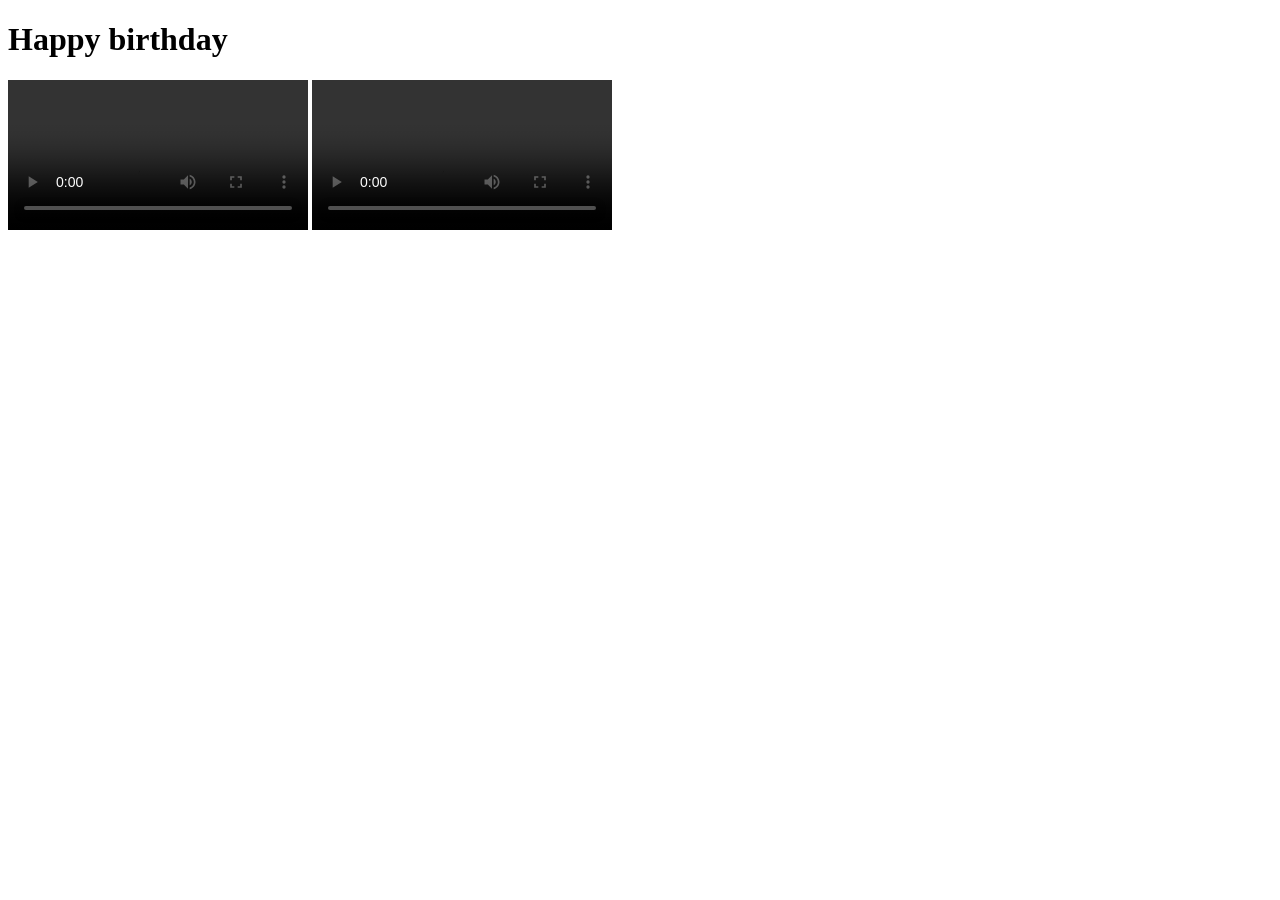
==== index.html @ 8ef8ae6d "changing file name" ====
<!DOCTYPE html>
<html lang="en">
  <head>
    <meta charset="utf-8">
    <meta http-equiv="X-UA-Compatible" content="IE=edge">
    <meta name="viewport" content="width=device-width, initial-scale=1">

    <title>Binoo King</title>
    <link rel="stylesheet" href="/Users/admin/Desktop/VS code/arzelir.css">
  </head>  
  <body>
    <h1>
      Happy birthday
    </h1>

    <video controls>
  <source src="video1.mp4" type="video/mp4">
</video>

<video controls>
<source src="video2.mp4" type="video/mp4">
</video>

  </body>
</html>
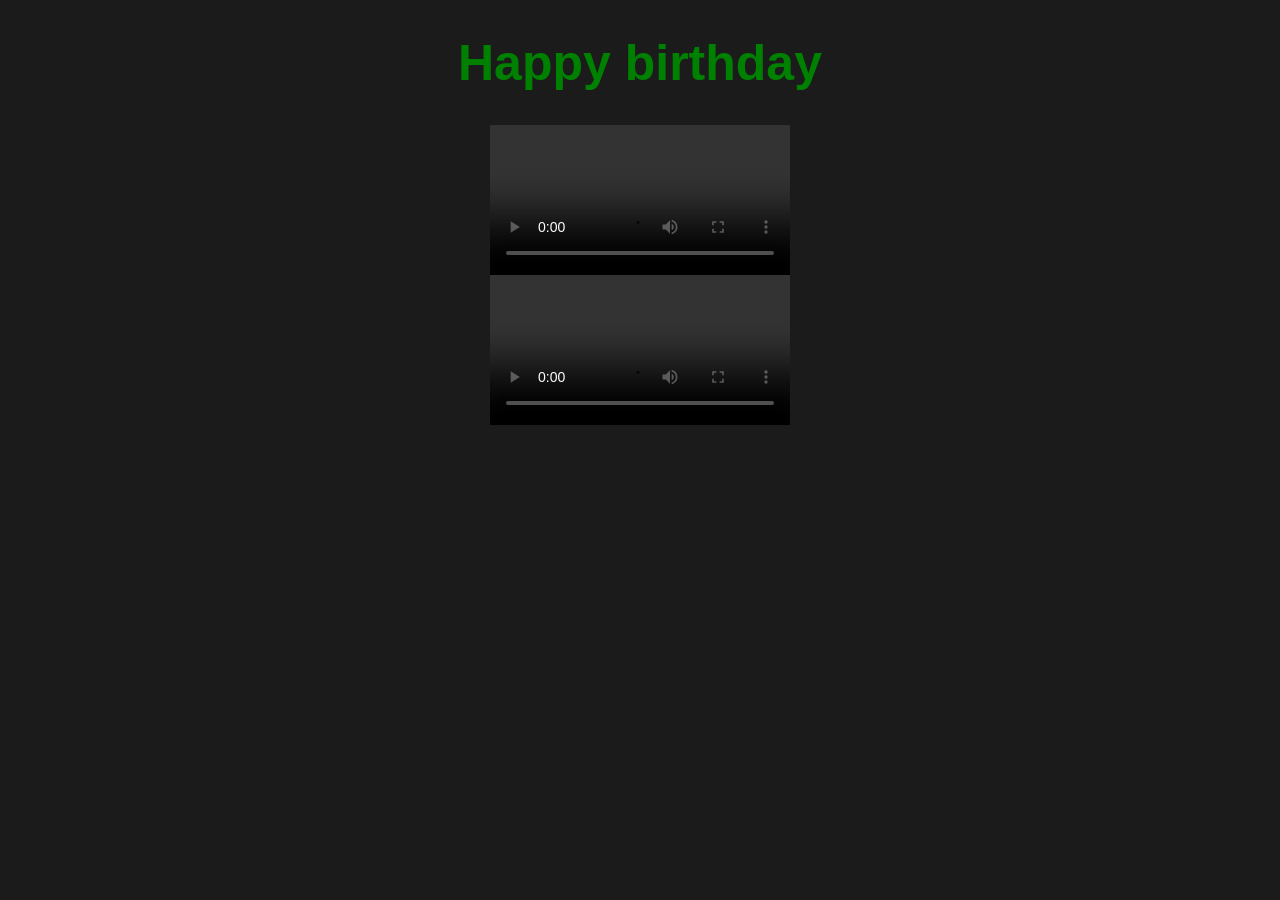
==== commit 4206f7a5: "linking files" ====
--- a/index.html
+++ b/index.html
@@ -6,7 +6,7 @@
     <meta name="viewport" content="width=device-width, initial-scale=1">
 
     <title>Binoo King</title>
-    <link rel="stylesheet" href="/Users/admin/Desktop/VS code/arzelir.css">
+    <link rel="stylesheet" href="arzelir.css">
   </head>  
   <body>
     <h1>
--- a/arzelir.css
+++ b/arzelir.css
@@ -0,0 +1,83 @@
+
+body {
+    font-family: "Benton Sans", "Helvetica Neue", helvetica, arial, sans-serif;
+    margin: 2em;
+    background-color: #1b1b1b;
+  }
+  
+  h1 {
+    color: green;
+    text-align: center;
+    font-size: 50px;
+
+  }
+  
+  h2 {
+    color: aqua;
+    text-align: center;
+  }
+  
+  p {
+    font-family: verdana;
+    font-size: 20px;
+    color: green;
+    text-align: center;
+  }
+
+  div
+  {
+display:block;
+margin: 0 auto;
+min-height: fit-content;
+max-width:fit-content;
+
+  }
+  #color
+  {
+    background-color: #1f1f1f;
+  }
+
+.button
+{
+  display: block;
+  padding: 25px;
+  border-width: 2px;
+  border-color: #fec035;
+  display:inline-block;
+  font-size: 25px;
+  text-align: center;
+  background-color: green;
+  margin: 4px 2px;
+
+}
+
+  a
+  {
+    color:#fec035;
+display: block;
+text-align: center;
+font-size: 25px;
+
+
+  }
+
+  a:hover
+  
+  {
+color: blue;
+  }
+
+
+  video
+  {
+display:block;
+margin: 0 auto;
+width: 800;
+  }
+
+  video
+  {
+    display:block;
+margin: 0 auto;
+width: 800;
+  }
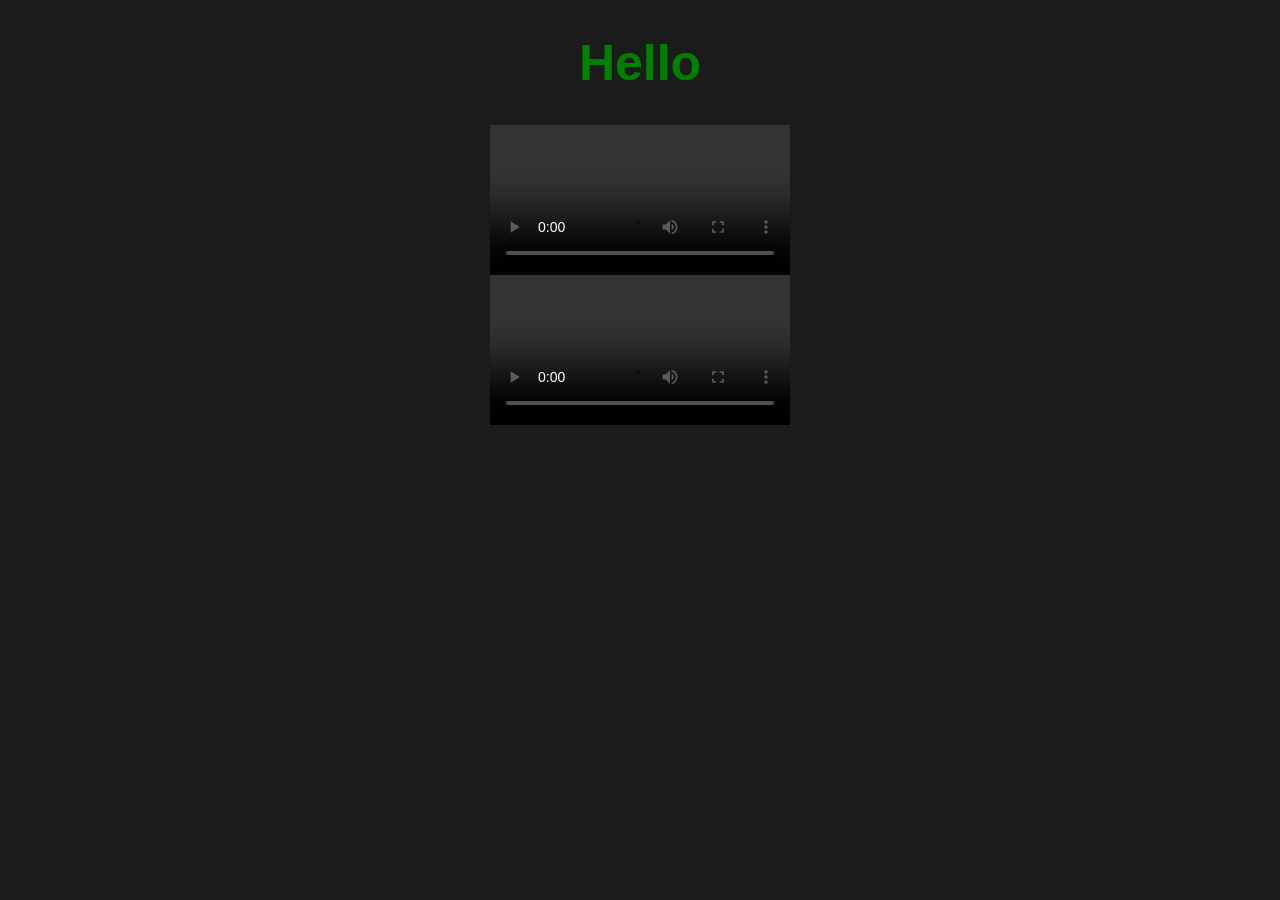
==== commit 87f1965e: "Update index.html" ====
--- a/index.html
+++ b/index.html
@@ -10,7 +10,7 @@
   </head>  
   <body>
     <h1>
-      Happy birthday
+      Hello
     </h1>
 
     <video controls>
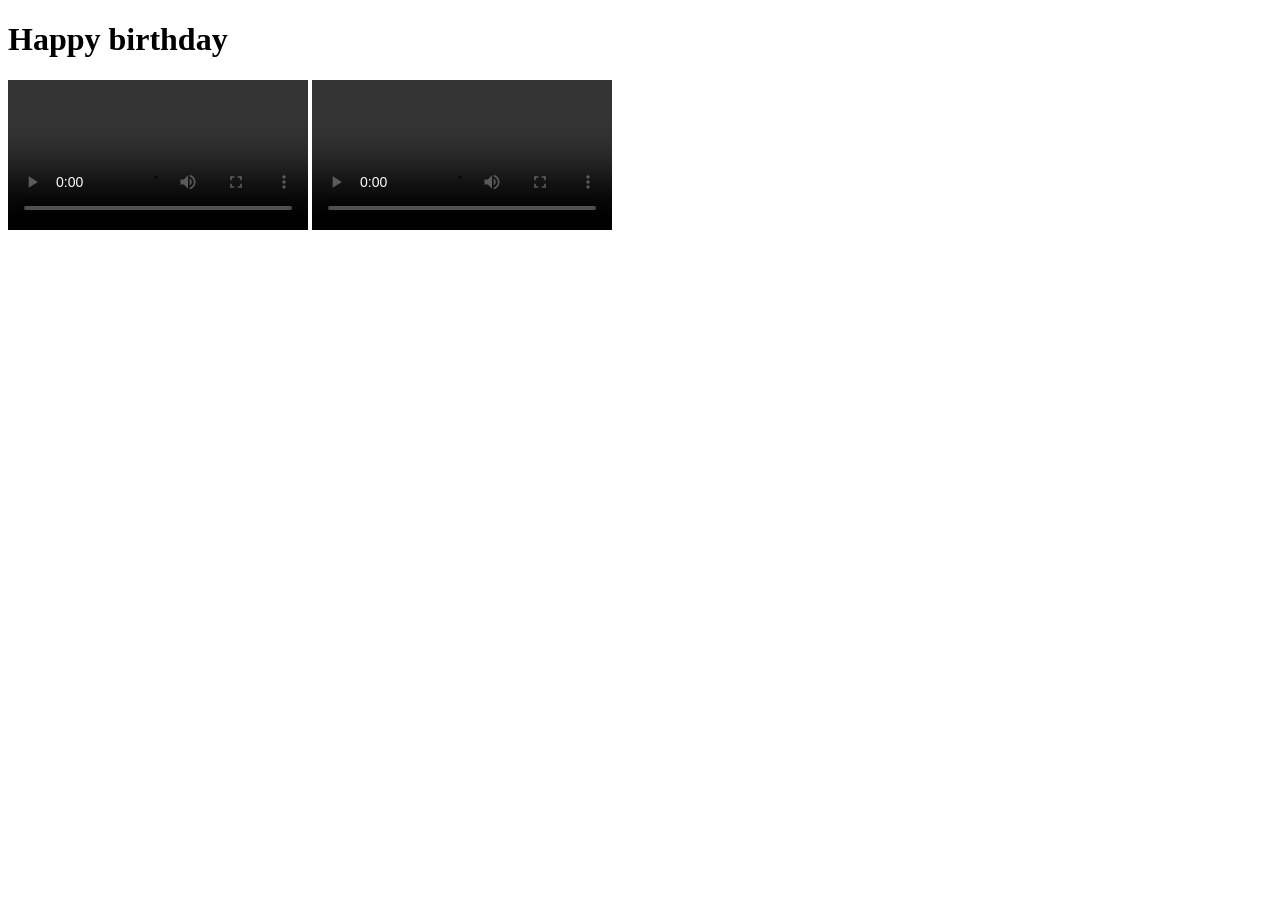
==== commit 8c406ce5: "updates" ====
--- a/index.html
+++ b/index.html
@@ -6,11 +6,11 @@
     <meta name="viewport" content="width=device-width, initial-scale=1">
 
     <title>Binoo King</title>
-    <link rel="stylesheet" href="arzelir.css">
+    <link rel="stylesheet" href="/Users/admin/Desktop/VS code/arzelir.css">
   </head>  
   <body>
     <h1>
-      Hello
+      Happy birthday
     </h1>
 
     <video controls>
@@ -23,5 +23,3 @@
 
   </body>
 </html>
-
-
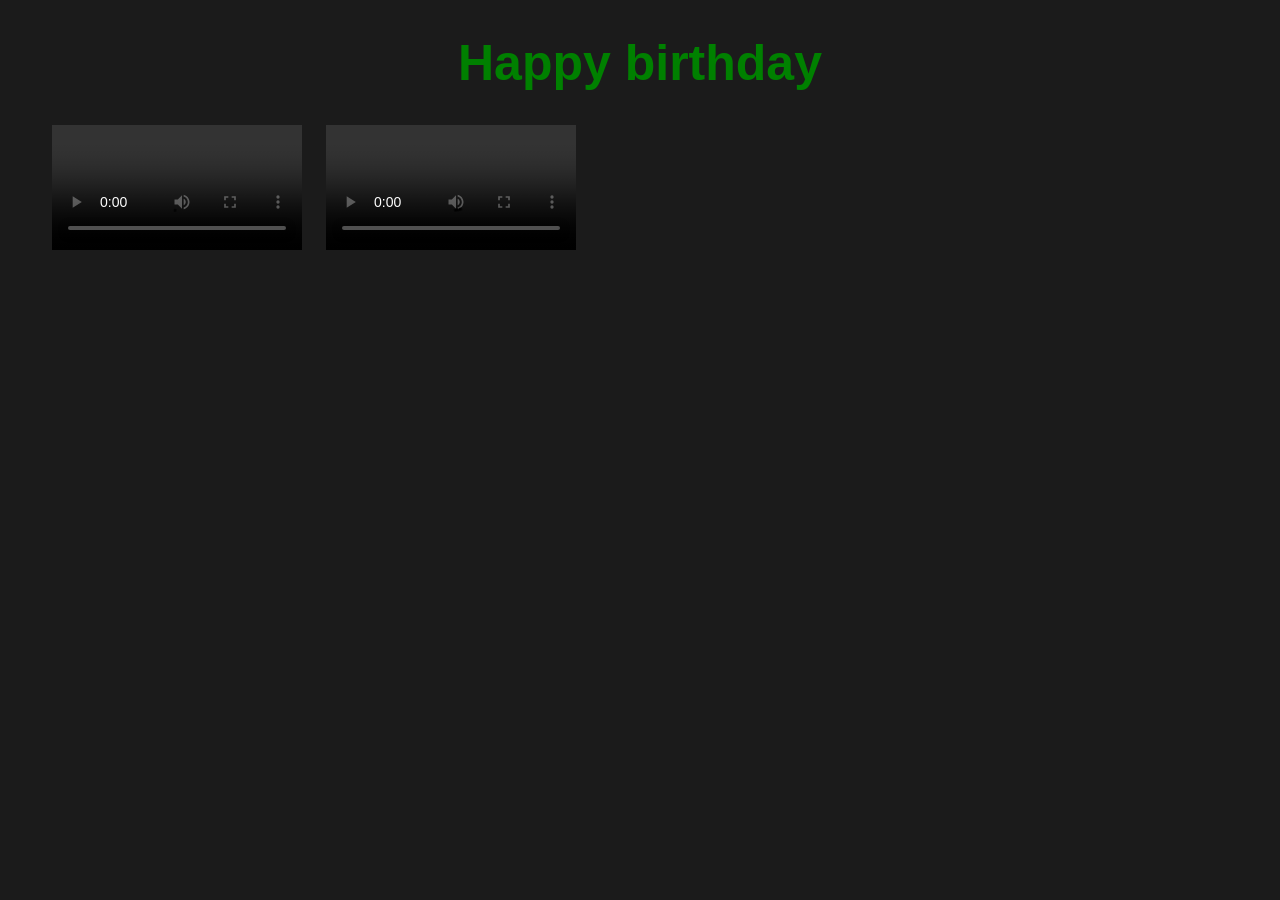
==== commit 419b3611: "linking css" ====
--- a/index.html
+++ b/index.html
@@ -6,7 +6,7 @@
     <meta name="viewport" content="width=device-width, initial-scale=1">
 
     <title>Binoo King</title>
-    <link rel="stylesheet" href="/Users/admin/Desktop/VS code/arzelir.css">
+    <link rel="stylesheet" href="arzelir.css">
   </head>  
   <body>
     <h1>
--- a/arzelir.css
+++ b/arzelir.css
@@ -0,0 +1,76 @@
+
+body {
+    font-family: "Benton Sans", "Helvetica Neue", helvetica, arial, sans-serif;
+    margin: 2em;
+    background-color: #1b1b1b;
+  }
+  
+  h1 {
+    color: green;
+    text-align: center;
+    font-size: 50px;
+
+  }
+  
+  h2 {
+    color: aqua;
+    text-align: center;
+  }
+  
+  p {
+    font-family: verdana;
+    font-size: 20px;
+    color: green;
+    text-align: center;
+  }
+
+  div
+  {
+display:block;
+margin: 0 auto;
+min-height: fit-content;
+max-width:fit-content;
+
+  }
+  #color
+  {
+    background-color: #1f1f1f;
+  }
+
+.button
+{
+  display: block;
+  padding: 25px;
+  border-width: 2px;
+  border-color: #fec035;
+  display:inline-block;
+  font-size: 25px;
+  text-align: center;
+  background-color: green;
+  margin: 4px 2px;
+
+}
+
+  a
+  {
+    color:#fec035;
+display: block;
+text-align: center;
+font-size: 25px;
+
+
+  }
+
+  a:hover
+  
+  {
+color: blue;
+  }
+
+
+  video
+  {
+margin: 20 auto;
+padding-left: 20px;
+width: 250px;
+  }
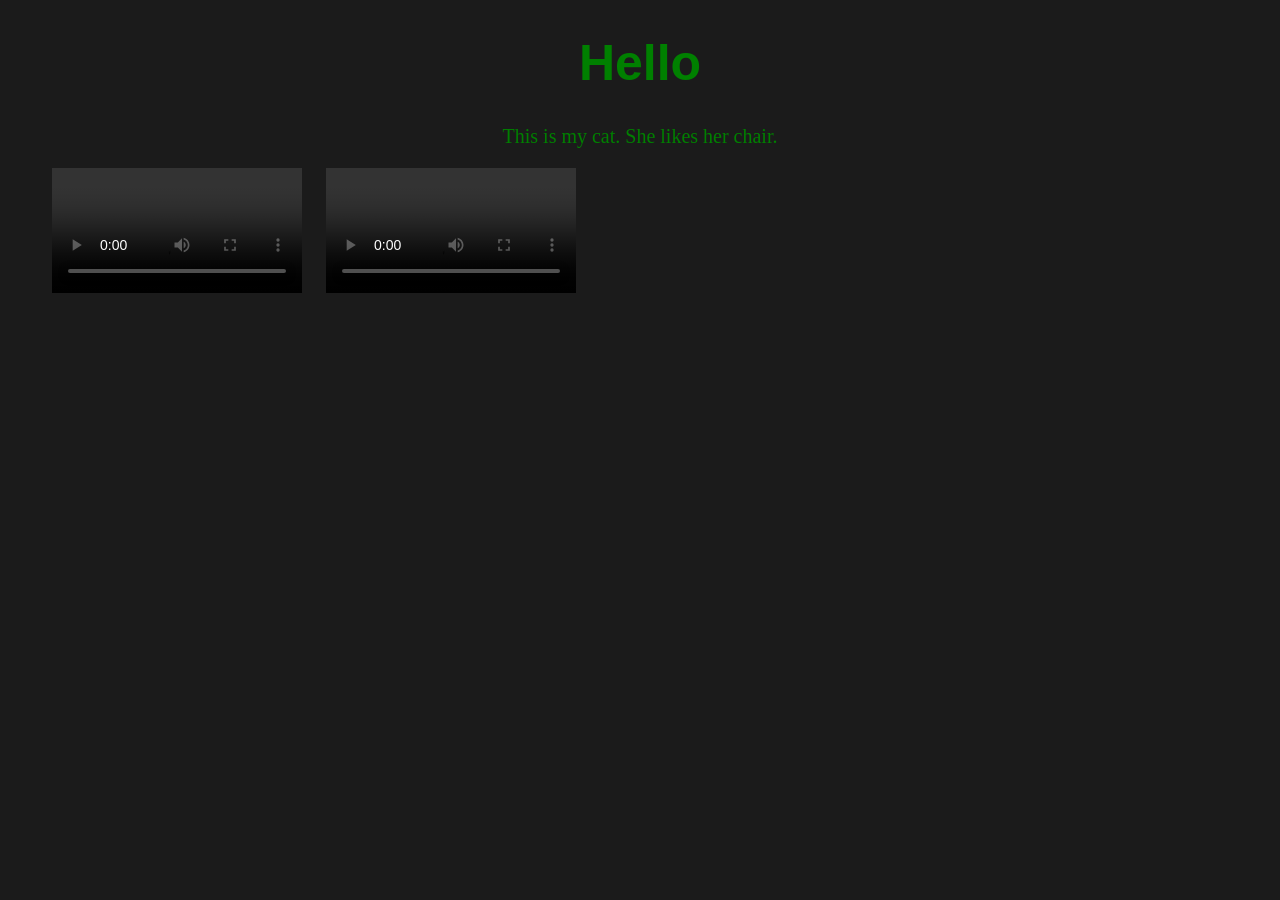
==== commit 89e0b38f: "Update index.html" ====
--- a/index.html
+++ b/index.html
@@ -10,9 +10,10 @@
   </head>  
   <body>
     <h1>
-      Happy birthday
+      Hello
     </h1>
 
+    <p>This is my cat. She likes her chair.</p>
     <video controls>
   <source src="video1.mp4" type="video/mp4">
 </video>
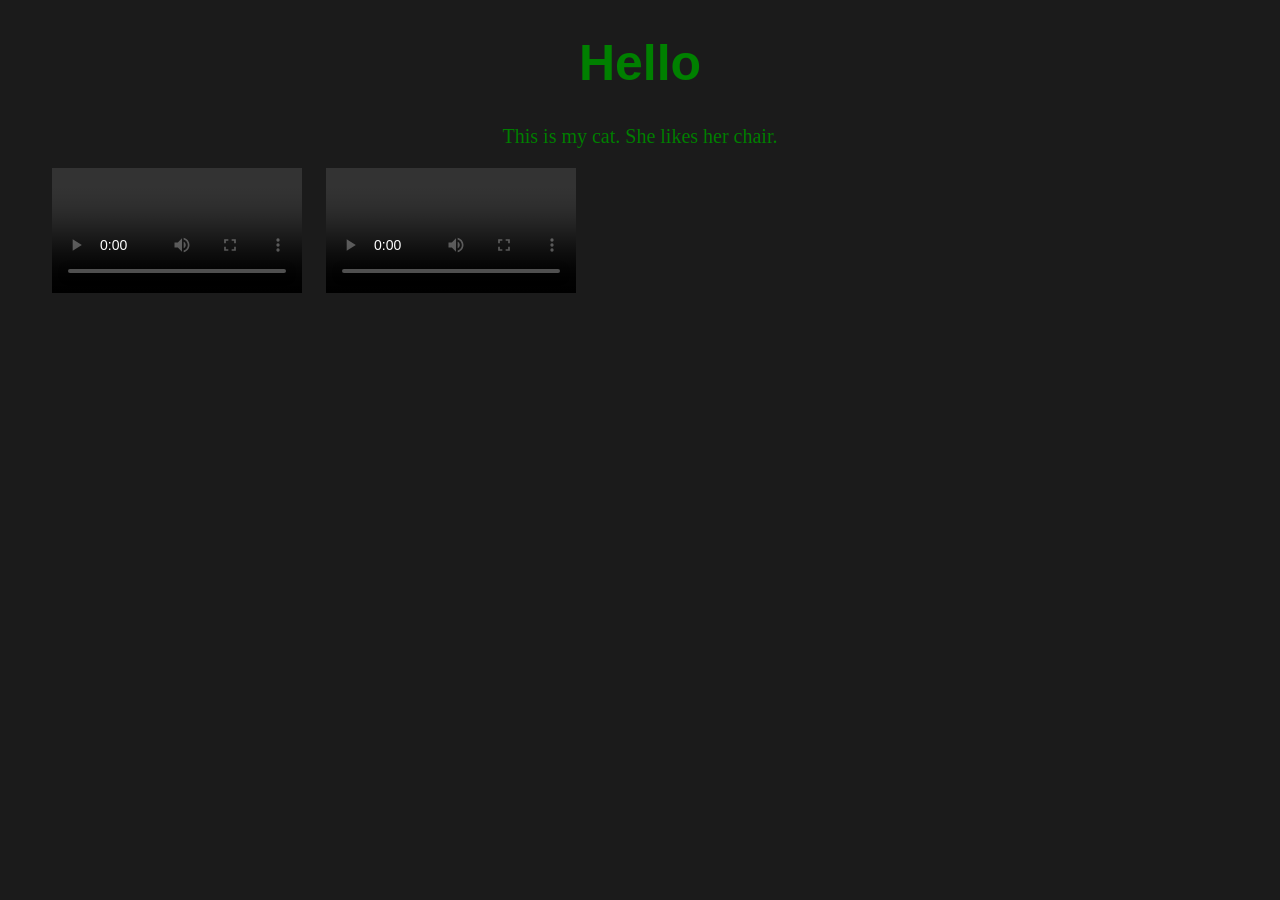
==== commit 36dca007: "Update index.html" ====
--- a/index.html
+++ b/index.html
@@ -5,7 +5,7 @@
     <meta http-equiv="X-UA-Compatible" content="IE=edge">
     <meta name="viewport" content="width=device-width, initial-scale=1">
 
-    <title>Binoo King</title>
+    <title>Binoo</title>
     <link rel="stylesheet" href="arzelir.css">
   </head>  
   <body>
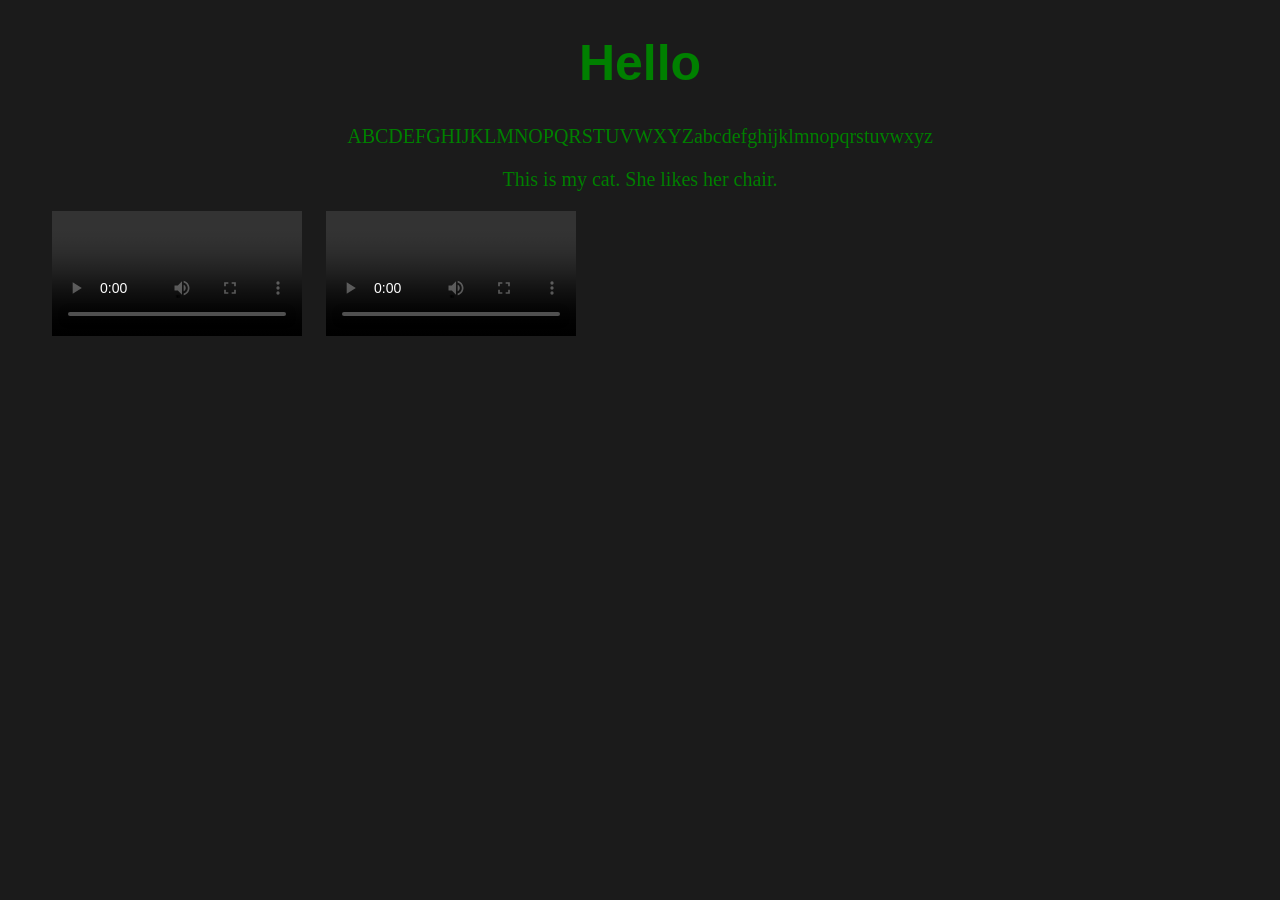
==== commit 1bbcb5e5: "adding the alphabet" ====
--- a/index.html
+++ b/index.html
@@ -12,7 +12,7 @@
     <h1>
       Hello
     </h1>
-
+<p>ABCDEFGHIJKLMNOPQRSTUVWXYZabcdefghijklmnopqrstuvwxyz</p>
     <p>This is my cat. She likes her chair.</p>
     <video controls>
   <source src="video1.mp4" type="video/mp4">
